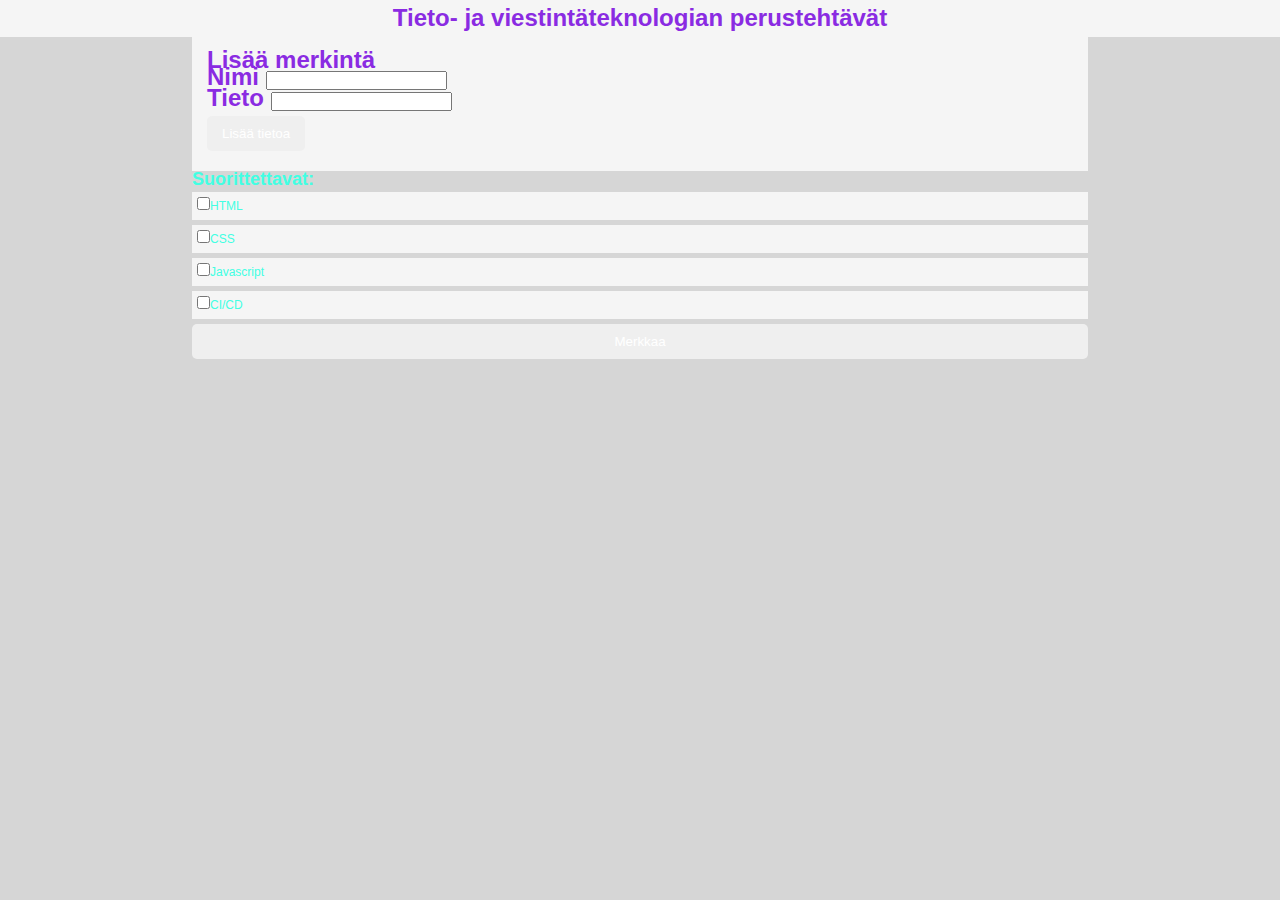
==== scriptharjoitus.html @ 34644259 "20201116" ====
<!DOCtype html>
<html>

<head>
	<title>
		JS harjoitus
	</title>
	<link rel="stylesheet" type="text/css" href="style.css">
</head>

<body>
	<header>
  <h1>Tieto- ja viestintäteknologian perustehtävät</h1>
  </header>
	<div class="lomake-alue">
		<form id="opiskelija-lomake">
			<h1>Lisää merkintä
		</form>
		<div class="virheilmoitus"></div>
		<div>
			<label>Nimi</label>
      <input type="text" id="nimi">
    </div>
    <div>
      <label>Tieto</label>
      <input type="text" id="tieto">
    </div>
    <input class="kurssinappi" type="submit" value="Lisää tietoa">
		</form>
    <ul id="tiedot"></ul>
    <h2>Suorittettavat: </h2>
    <ul class="kurssi">
      <li class="sisalto"><input type="checkbox" id="tehta">HTML</li>
      <li class="sisalto"><input type="checkbox" id="tehtb">CSS</li>
      <li class="sisalto"><input type="checkbox" id="tehtc">Javascript</li>
      <li class="sisalto"><input type="checkbox" id="tehtd">CI/CD</li>
    </ul>
  <input class="merkinta" type="submit" value="Merkkaa">
	</div>
	<script src="script.js">
	</script>
</body>

</html>
---- style.css ----
h1 {
  color: blueviolet;
}
body {
  background-color: rgb(214, 214, 214);
  color: rgb(66, 255, 227);
  font-family:Arial, Helvetica, sans-serif;
  /*font-weight: bold;*/
  /*font-weight: 800;*/
  /*font-weight: normal;*/
  font-size: 12px;
  /*font: normal 12px arial, helvetica, sans-serif;*/
  line-height: 1.4em;
  margin:0;
}
.sisalto1 {
  background-color: rgb(102, 102, 102)
  padding: 10px;
  border-left-style: solid;
  border-right-style: dashed;
  border-bottom-style: dotted;
  border-top-style: double;
}
.sisalto1 h1{
  font-family: Tahoma;
  text-decoration: overline;
  text-decoration: line-through;
}
.alue1{
  width: 70%;
  border-right:5px italic;
/*
  margin-top: 25px;
  margin-bottom: 25px;
  margin-right: 15;
  margin-left: 15px;
*/
  margin: 25px 15px 25px 15px;
  /* margin: auto;*/
}
.linkkilista {
  margin-top: 10px;
  border: 3px rgb(0, 255, 58) solid;
  padding: 20px;
  border-radius: 20px;
  width: 500px;
}
.linkkilista h2 {
  text-align: center;
  color:rgb(0, 255, 58 );
}
.linkkilista ul {
  list-style-type: none;
  text-align: left;
}
a {
  text-decoration:none;
}
a:hover {
  color: rgb(0, 255, 58 )
}
a:active {
  color: rgb(30, 255, 0)
}
.linkkilista li{
  border-bottom:dotted 1px black;
}
.yhteydenotto label{
  display:block;
}
.yhteydenotto input[type="text"], .yhteydenotto textarea {
  padding: 8px;
  width: 100%;
}
.nappula{
  background-color: black;
  color: white;
  padding: 10px;
  border:none;
  text-align:center;
}
.nappula:hover{
  background-color: rgb(180, 180, 180);
  color: white;
}
.laatikko{
  float:left;
  width:30%;
  border: 2px solid black;
  padding: 10px;
  box-sizing: border-box;
  margin-top: 25px;
}
.asemointi {
  position: fixed;
  top: 500;
  left: 5px;
}
*{
  margin:0;
  padding:0;
}
ul{
  list-style:none;
}
ul li{
  padding:5px;
  background: rgb(245, 245, 245);
  margin: 5px 0;
}
header{
  background: rgb(245, 245, 245);
  padding: 10px;
  text-align: center;
}
#opiskelija-lomake{
  background:  rgb(245, 245, 245);
  padding: 15px;
}
#opiskelija-lomake input[type='type']{
  width:100%;
  padding: 8px;
  margin-bottom:10px;
  border-radius:5px;
  border:1px solid #ccc;
}
.kurssinappi{
  display:block;
  widht:100%;
  padding:10px 15px;
  border: 0;
  background: rbg(245, 245, 245);
  color:#fff;
  border-radius:5px;
  margin: 5px 0px;
}
.kurssinappi:hover{
  background: #444;
}
.merkinta{
  display:block;
  width:100%;
  padding:10px 15px;
  border: 0;
  background: rbg(245, 245, 245);
  color:#fff;
  border-radius:5px;
  margin: 5px 0px;
}
.merkinta:hover{
  background: #444;
}
.lomake-alue{
  padding:10px 15;
  width: 70%;
  margin: auto;
}
.virhe{
  background: red;
  color: #fff;
  padding: 10px;
  margin:10px;
}
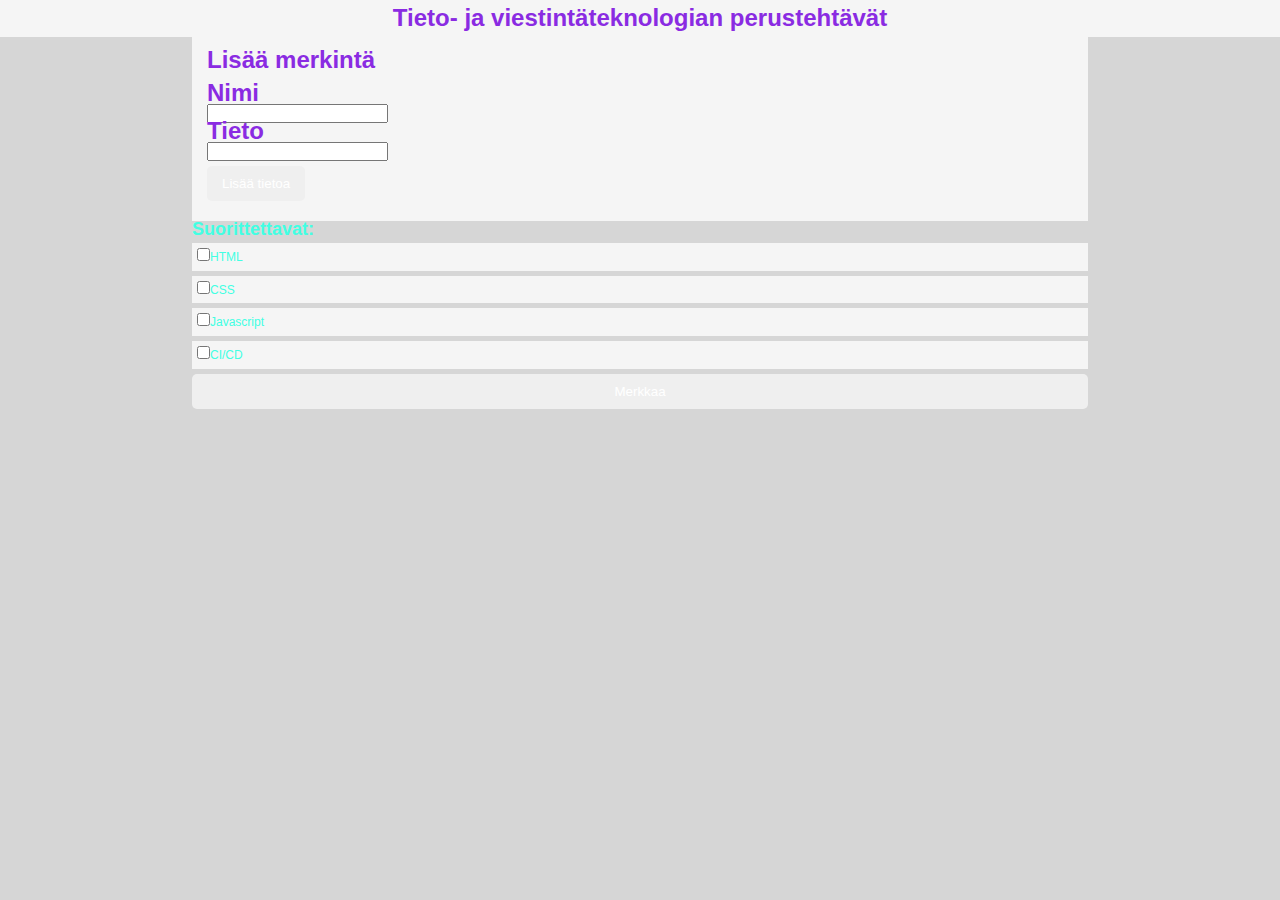
==== commit f1ab7ce1: "20201123 finished" ====
--- a/scriptharjoitus.html
+++ b/scriptharjoitus.html
@@ -14,15 +14,15 @@
   </header>
 	<div class="lomake-alue">
 		<form id="opiskelija-lomake">
-			<h1>Lisää merkintä
+			<h1>Lisää merkintä <br> <br>
 		</form>
 		<div class="virheilmoitus"></div>
 		<div>
-			<label>Nimi</label>
+			<label>Nimi</label> <br>
       <input type="text" id="nimi">
     </div>
     <div>
-      <label>Tieto</label>
+      <label>Tieto</label> <br>
       <input type="text" id="tieto">
     </div>
     <input class="kurssinappi" type="submit" value="Lisää tietoa">
